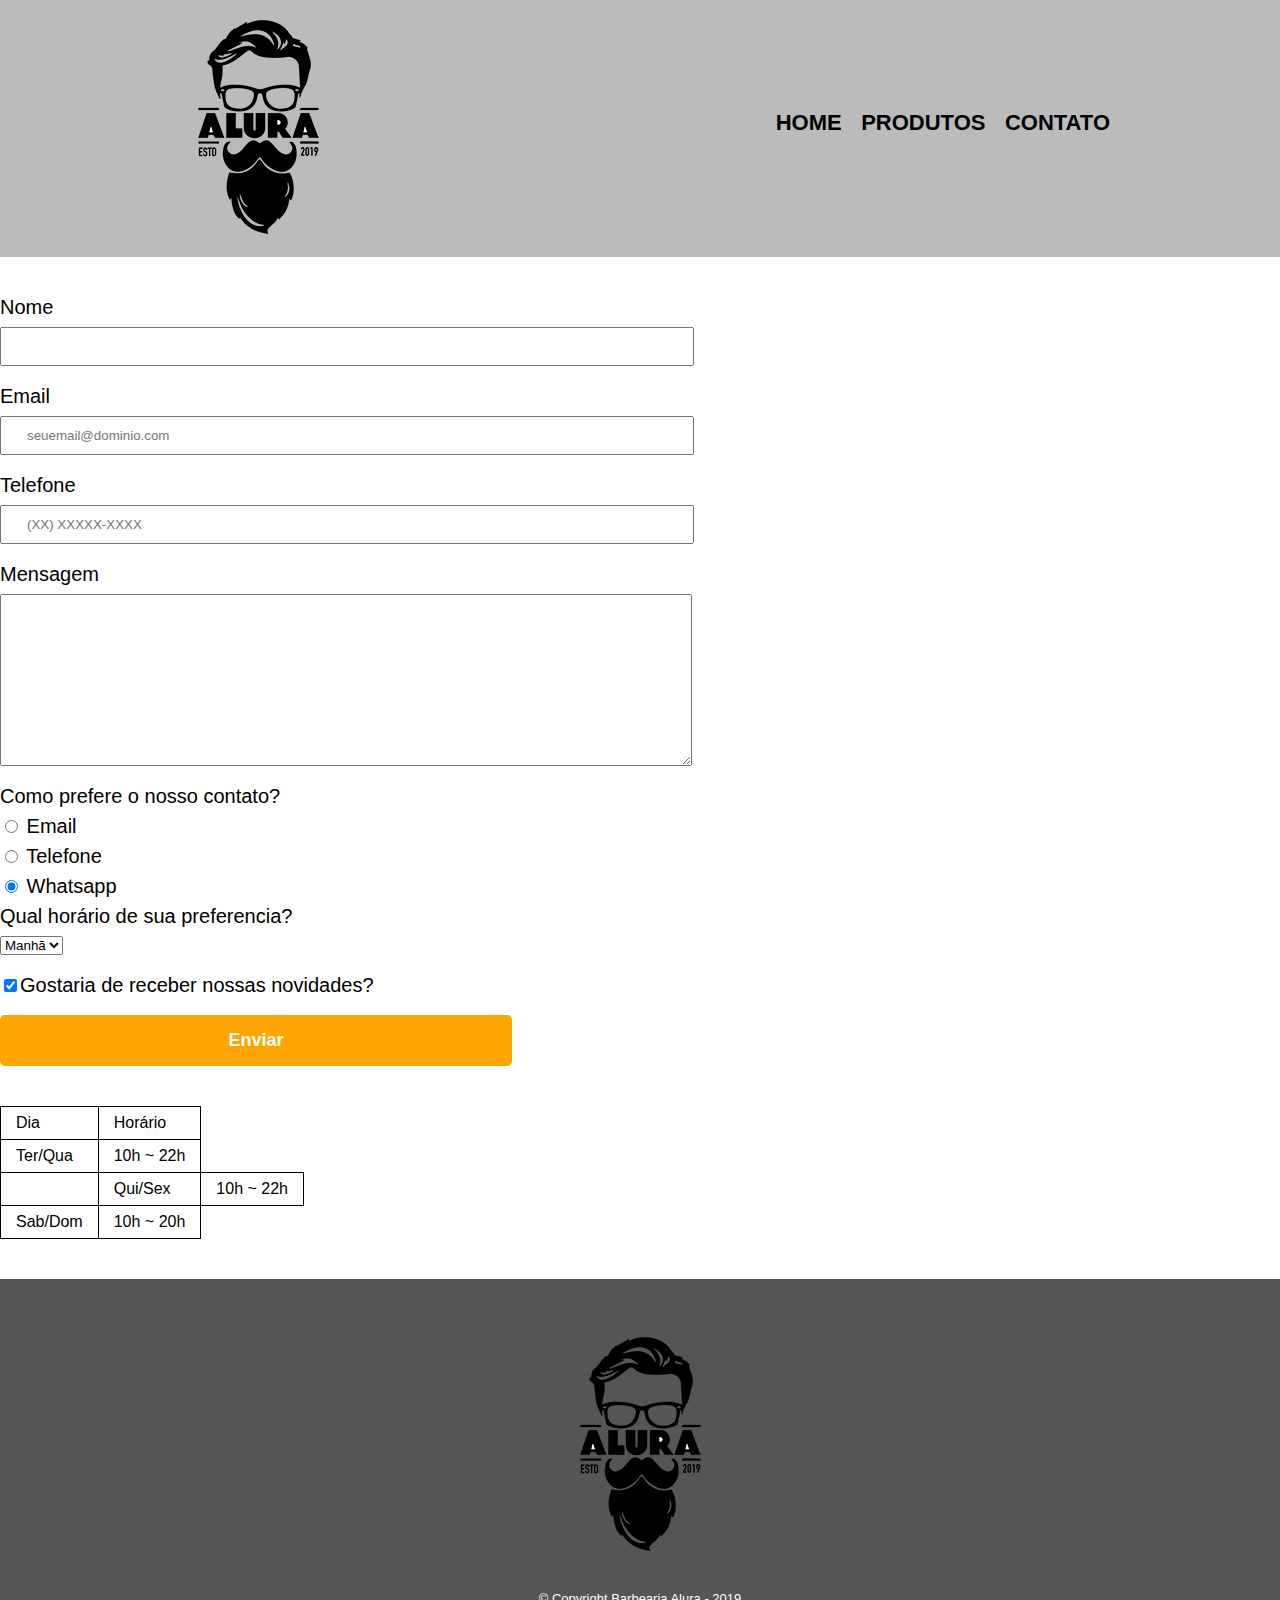
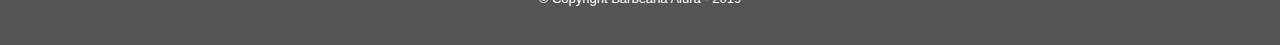
==== contato.html @ bae11625 "novidades para o final de semana" ====
<!DOCTYPE html>
<html>
    <head>
        <meta charset="UTF-8">
        <title>Contato - Barbearia Alura</title>

        <link rel="stylesheet" href="css/reset.css">
        <link rel="stylesheet" href="css/style.css">
        <link rel="icon" type="image/png" href="images/icone.png">
    </head>
    <body>
        <header>
            <div class="caixa">
                <h1><img src="images/logo.png" alt="Logo da Barbearia Alura"></h1>

                <nav>
                    <ul>
                        <li><a href="index.html">Home</a></li>
                        <li><a href="produtos.html">Produtos</a></li>
                        <li><a href="contato.html">Contato</a></li>
                    </ul>
                </nav>
            </div>
        </header>

        <main>
            <form>
                <label for="Nome e sobrenome">Nome</label>
                <input type="text" id="Nome e sobrenome" class="input-padrao" required>

                <label for="Email">Email</label>
                <input type="email" id="Email" class="input-padrao" required placeholder="seuemail@dominio.com">

                <label for="Telefone">Telefone</label>
                <input type="tel" id="Telefone" class="input-padrao" required placeholder="(XX) XXXXX-XXXX">

                <label for="mensagem" >Mensagem</label>
                <textarea cols="70" rows="10" id="mensagem" class="input-padrao" required></textarea>

                <fieldset>
                    <legend>Como prefere o nosso contato?</legend>
                    <label for="radio-email"><input type="radio" name="contato" value="email" id="radio-email"> Email</label>
                    
                    <label for="radio-telefone"><input type="radio" name="contato" value="telefone" id="radio-telefone"> Telefone</label>
                    
                    <label for="radio-whatsapp"><input type="radio" name="contato" value="whatsapp" id="radio-whatsapp" checked> Whatsapp</label>
                </fieldset>

                <fieldset>
                <legend>Qual horário de sua preferencia?</legend>
                <select>
                    <option>Manhã</option>
                    <option>Tarde</option>
                    <option>Noite</option> 
                </select>
            </fieldset>
                
            <label class="checkbox"><input type="checkbox" checked>Gostaria de receber nossas novidades?</label>

            <input type="submit" value="Enviar" class="enviar">
            </form>     
            
            <table>
                <tr>
                    <td>Dia</td>
                    <td>Horário</td>
                </tr>
                <tr>
                        <td>Ter/Qua</td>
                        <td>10h ~ 22h</td>
                </tr>
                <td>
                        <td>Qui/Sex</td>
                        <td>10h ~ 22h</td>
                </tr>
                <tr>
                        <td>Sab/Dom</td>
                        <td>10h ~ 20h</td>
                </tr>
            </table>
        </main>

        <footer>
            <img src="images/logo.png" alt="Logo da Barbearia Alura">
            <p class="copyright">&copy; Copyright Barbearia Alura - 2019
        </footer>
    </body>
</html>
---- css/style.css ----
body {
    font-family: 'Montserrat', sans-serif;
}

header {
    background: #BBBBBB;
    padding: 2px 0;
}

.caixa {
    position: relative;
    width: 940px;
    margin: 0 auto;
}

nav {
    position: absolute;
    top: 110px;
    right: 0;
}

nav li {
    display: inline;
    margin: 0 0 0 15px;
}

nav a {
    text-transform: uppercase;
    color: #000000;
    font-weight: bold;
    font-size: 22px;
    text-decoration: none;
}

nav a:hover {
    color: #C78C19;
    text-decoration: underline;
}

.produtos {
    width: 940px;
    margin: 0 auto;
    padding: 50px 0;
}

.produtos li {
    display: inline-block;
    text-align: center;
    width: 30%;
    vertical-align: top;
    margin: 0 1%;
    padding: 30px 20px;
    box-sizing: border-box;
    border: 2px solid #000000;
    border-radius: 10px;
}

.produtos li:hover {
    border-color: #C78C19;
}

.produtos li:active {
    border-color: #088C19;
}

.produtos li:hover h2 {
    font-size: 32px;
}

.produtos h2 {
    font-size: 30px;
    font-weight: bold;
}

.produto-descricao {
    font-size: 18px;
}

.produto-preco {
    font-size: 22px;
    font-weight: bold;
    margin-top: 10px;
}

footer {
    text-align: center;
    background: #555555;
    padding: 40px 0;
}

.copyright {
    color: #FFFFFF;
    font-size: 13px;
    margin: 20px 0 0;
}

main {

}

form {
    margin: 40px 0;
}

form label, form legend {
    display: block;
    font-size: 20px;
    margin: 0 0 10px;
}

.input-padrao {
    display: block;
    margin: 0 0 20px;
    padding: 10px 25px;
    width: 50%;
}

.checkbox {
    margin: 20px 0;
}

.enviar {
    width: 40%;
    padding: 15px 0;
    background-color: orange;
    color: white;
    font-weight: bold;
    font-size: 18px;
    border: none;
    border-radius: 5px;
    transition: 1s all;
    cursor: pointer;
}

.enviar:hover {
    background: darkorange;
    transform: scale(1.2);
}

table {
    margin: 20px 0 40px;
}

thead {
    background: #555555;
    color: white;
    font-weight: bold;
}

td, th {
    border: 1px solid #000000;
    padding: 8px 15px ;
}


/* css da página inicial */
.banner {
    width: 100%;
}

.titulo-principal {
    text-align: center;
    font-size: 2em;
    margin: 0 0 1em;
    clear: left;
}

.principal {
    padding: 3em 0;
    background: #FEFEFE;
    width: 940px
    margin: 0 auto;
}

.principal p {
    margin: 0 0 1em;
}

.principal strong {
    font-weight: bold;
}

.principal em {
    font-style: italic;
}

.utensilios {
    width: 150px;
    float: left;
    margin: 0 20px 20px 0;
}

.mapa {
    padding: 3em 0;
    background: linear-gradient(#FEFEFE, #888888);
}

.mapa-conteudo {
    width: 940px;
    margin: 0 auto;
}

.mapa p {
    margin: 0 0 2em;
    text-align: center;
}

.beneficios {
    padding: 3em 0;
    background: #888888;
}

.conteudo-beneficios {
    width: 640px;
    margin: 0 auto;
}

.lista-beneficios {
    width: 40%;
    display: inline-block;
    vertical-align: top;
}

.itens {
line-height: 1.5;
}

.itens:first-child {
    font-weight: bold;
}

.itens:before {
    content: "★"
}

.imagem-beneficios {
    width: 60%;
    opacity: 1;
    transition: 400ms;
    box-shadow: 10px 10px 10px 0 #000000;
}

.imagem-beneficios:hover {
    opacity: 0.3;
}

.video {
    width: 560px;
    margin: 1em auto;
}

@media screen and (max-width: 480px) {
    .caixa, .principal, .conteudo-beneficios, .mapa-conteudo, .video {
        width: auto;
    }

    h1 {
        text-align: center;
    }

    nav {
        position: static;
    }

    .lista-beneficios, .imagem-beneficios {
        width: 100%
    }
}
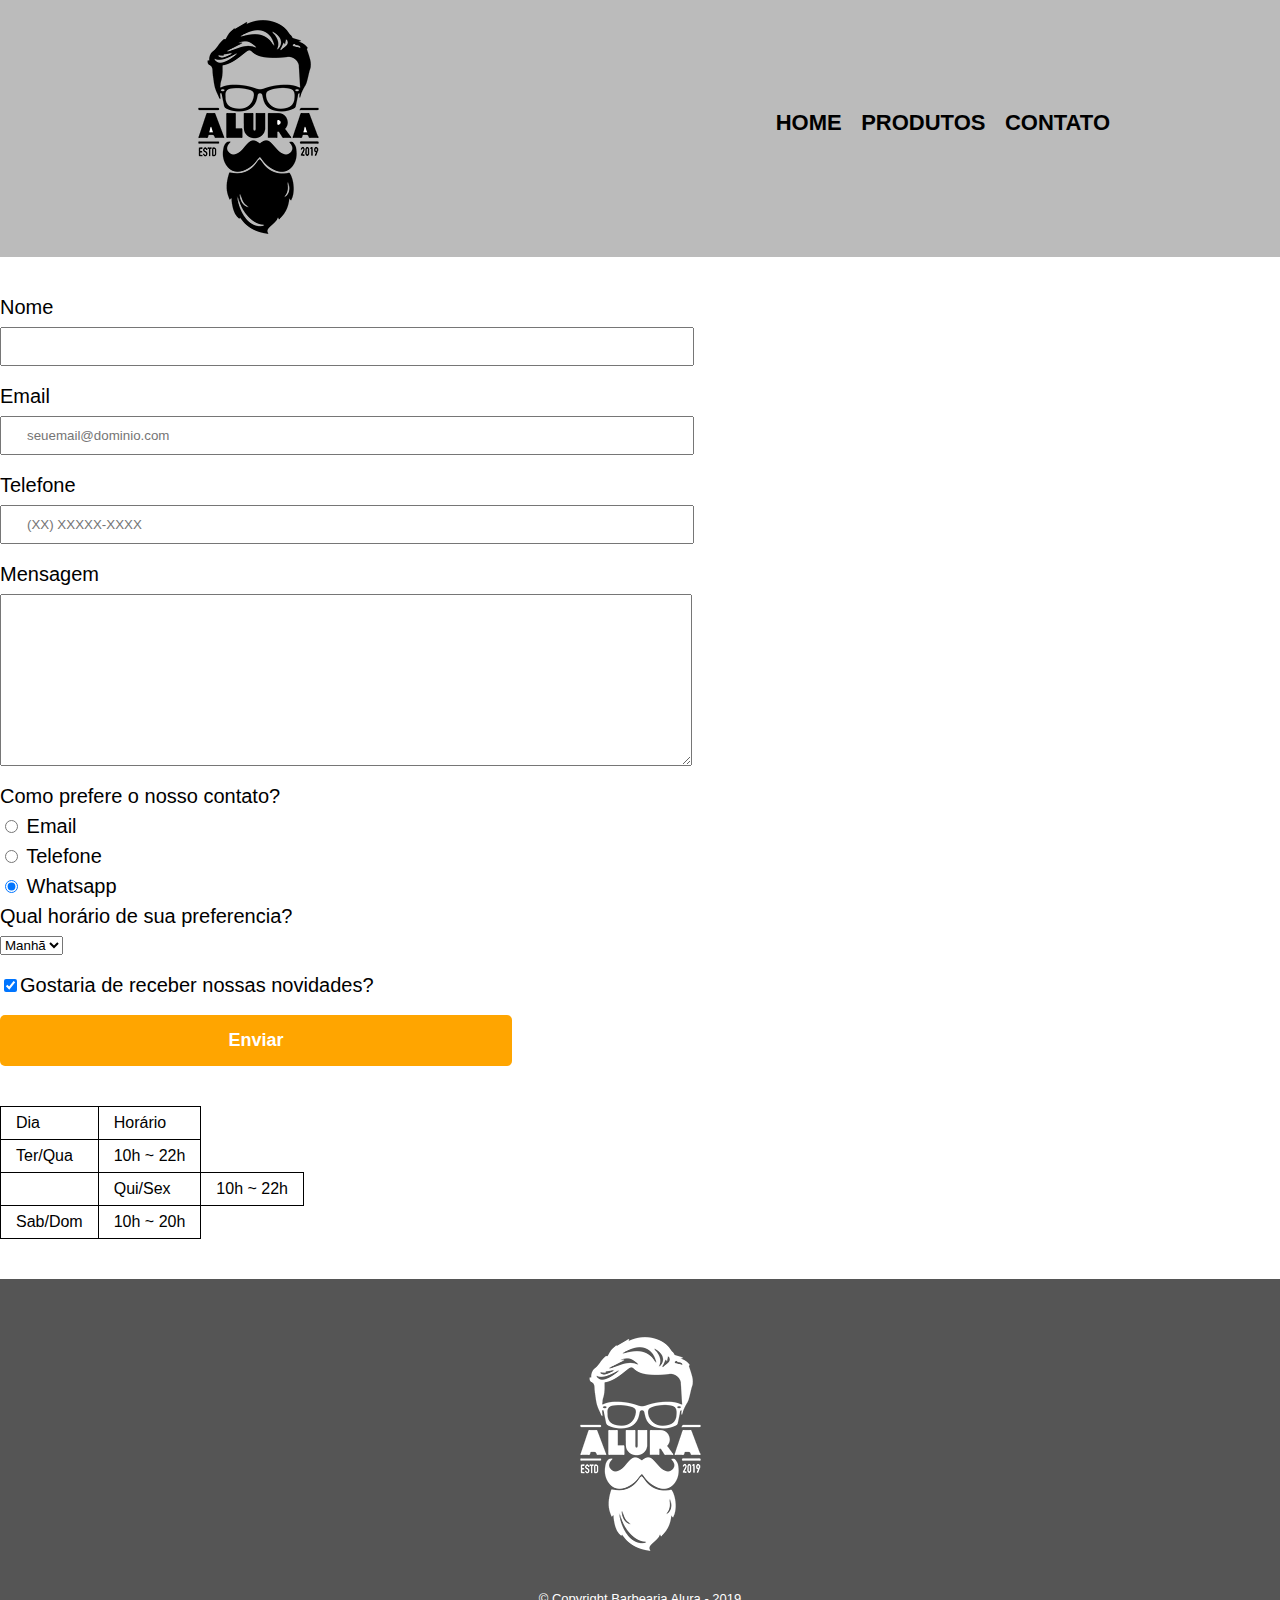
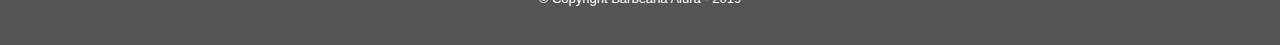
==== commit f38c0797: "logo branco no rodape em contato" ====
--- a/contato.html
+++ b/contato.html
@@ -81,7 +81,7 @@
         </main>
 
         <footer>
-            <img src="images/logo.png" alt="Logo da Barbearia Alura">
+            <img src="images/logo-branco.png" alt="Logo da Barbearia Alura">
             <p class="copyright">&copy; Copyright Barbearia Alura - 2019
         </footer>
     </body>
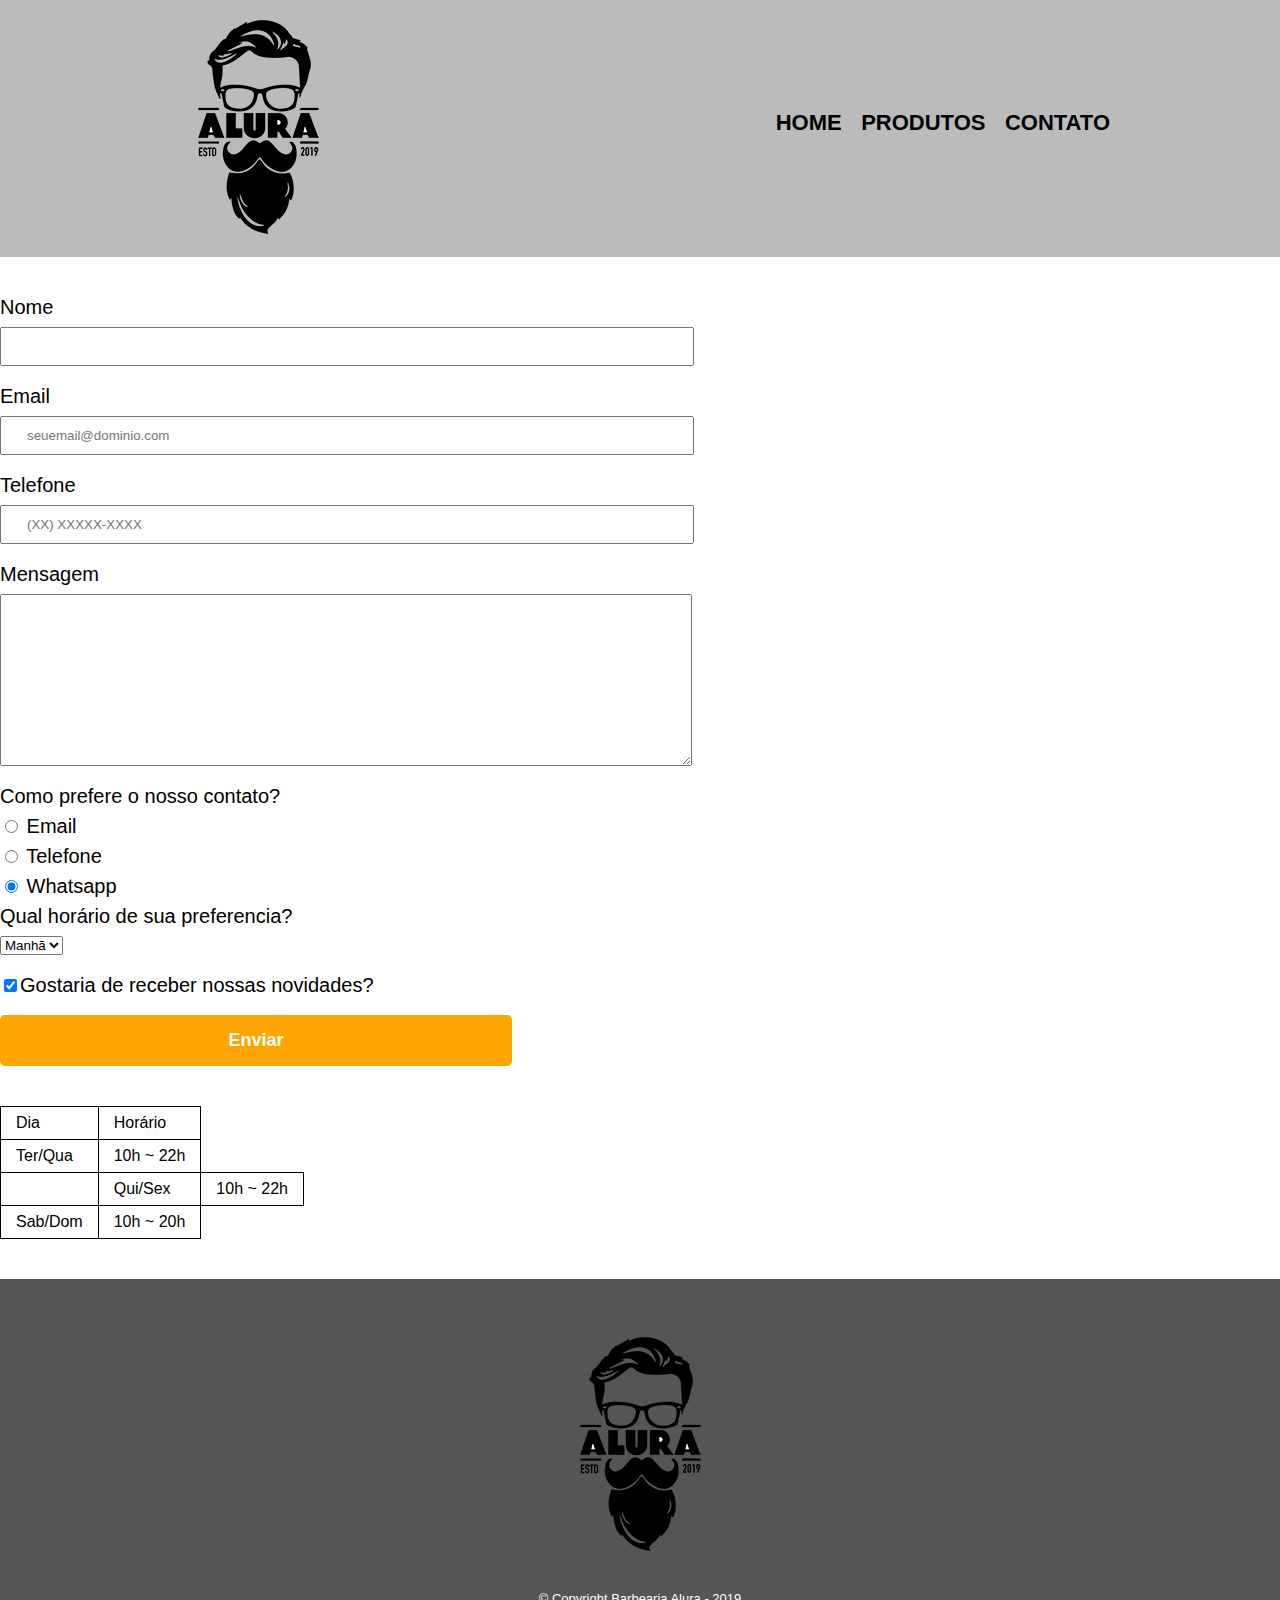
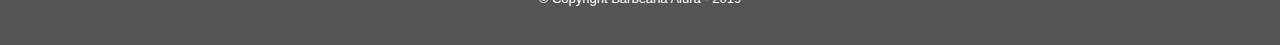
==== commit 1958f26a: "alteração na cor da logo do rodape em contato" ====
--- a/contato.html
+++ b/contato.html
@@ -81,7 +81,7 @@
         </main>
 
         <footer>
-            <img src="images/logo-branco.png" alt="Logo da Barbearia Alura">
+            <img src="images/logo.png" alt="Logo da Barbearia Alura">
             <p class="copyright">&copy; Copyright Barbearia Alura - 2019
         </footer>
     </body>
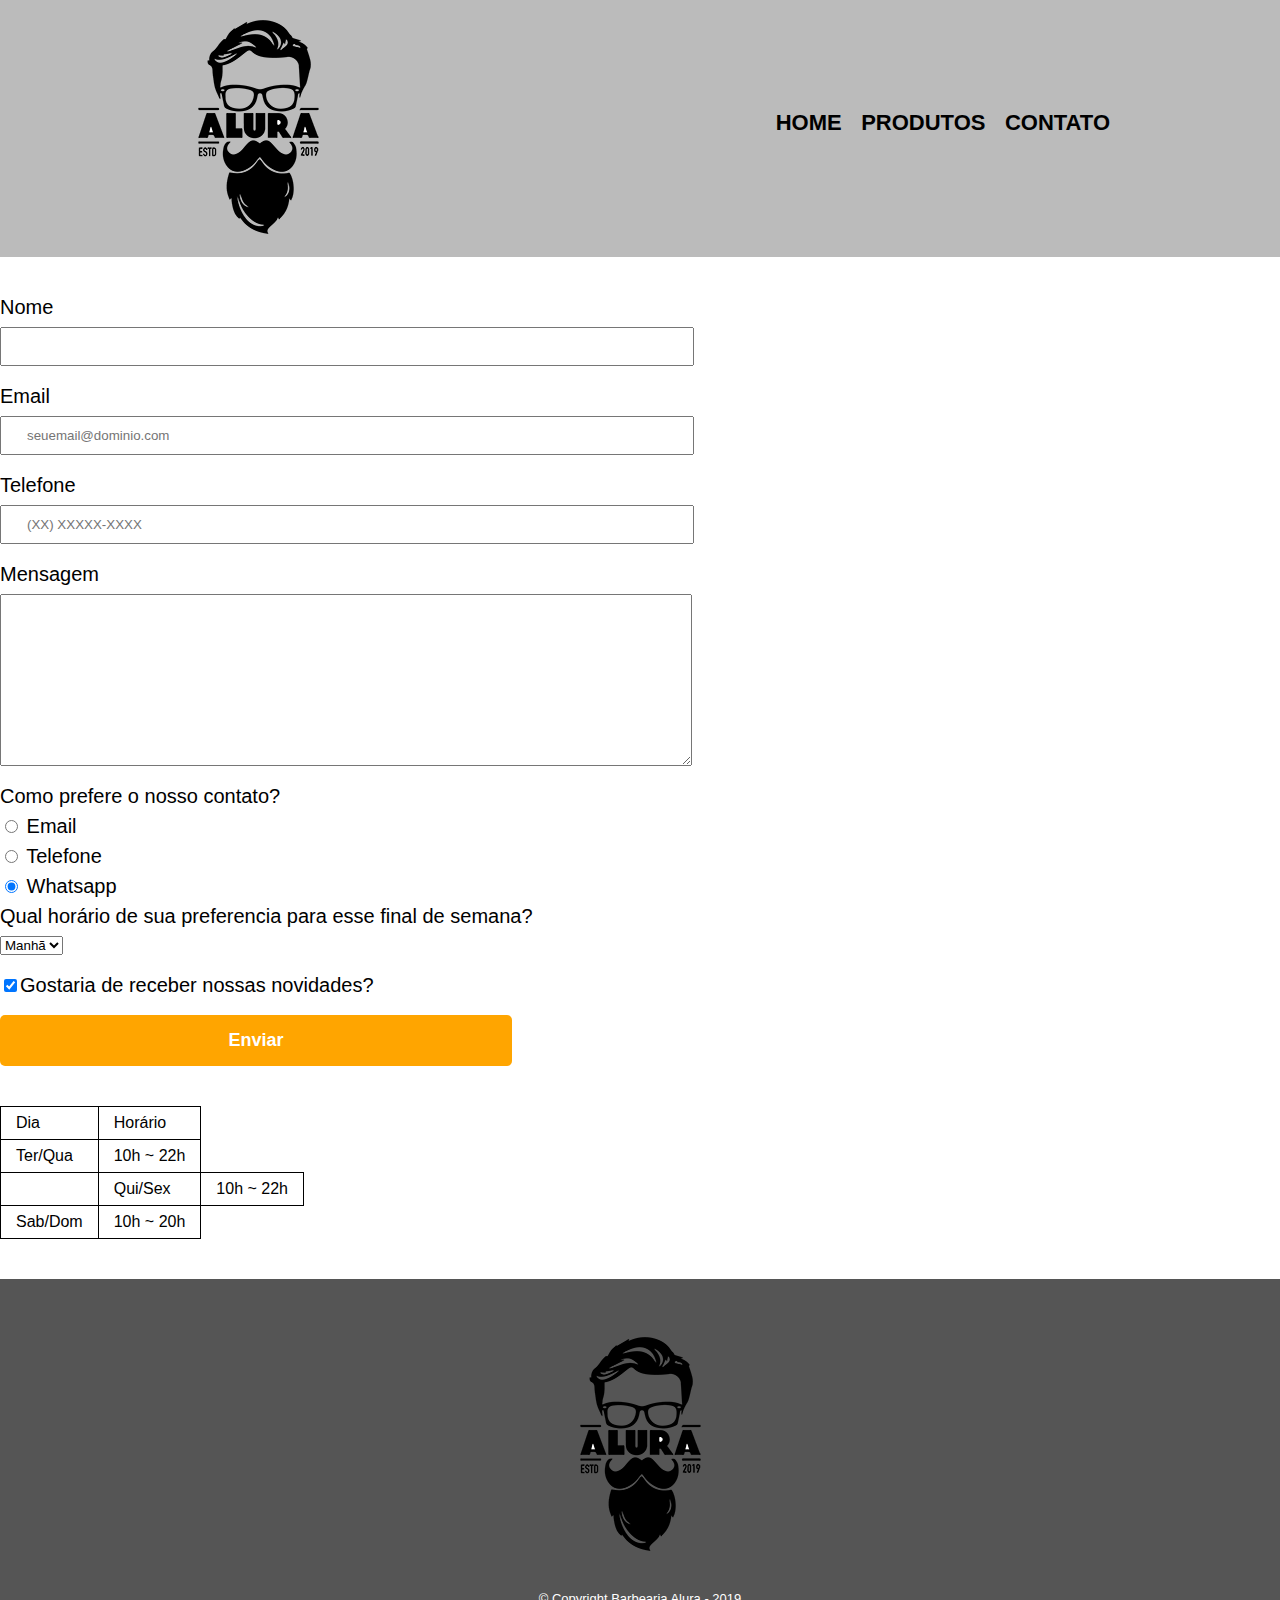
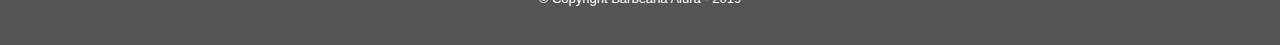
==== commit abf683b4: "promo final de semana em contato" ====
--- a/contato.html
+++ b/contato.html
@@ -47,7 +47,7 @@
                 </fieldset>
 
                 <fieldset>
-                <legend>Qual horário de sua preferencia?</legend>
+                <legend>Qual horário de sua preferencia para esse final de semana?</legend>
                 <select>
                     <option>Manhã</option>
                     <option>Tarde</option>
--- a/css/style.css
+++ b/css/style.css
@@ -73,11 +73,11 @@
 }
 
 .produto-descricao {
-    font-size: 18px;
+    font-size: 24px;
 }
 
 .produto-preco {
-    font-size: 22px;
+    font-size: 20px;
     font-weight: bold;
     margin-top: 10px;
 }
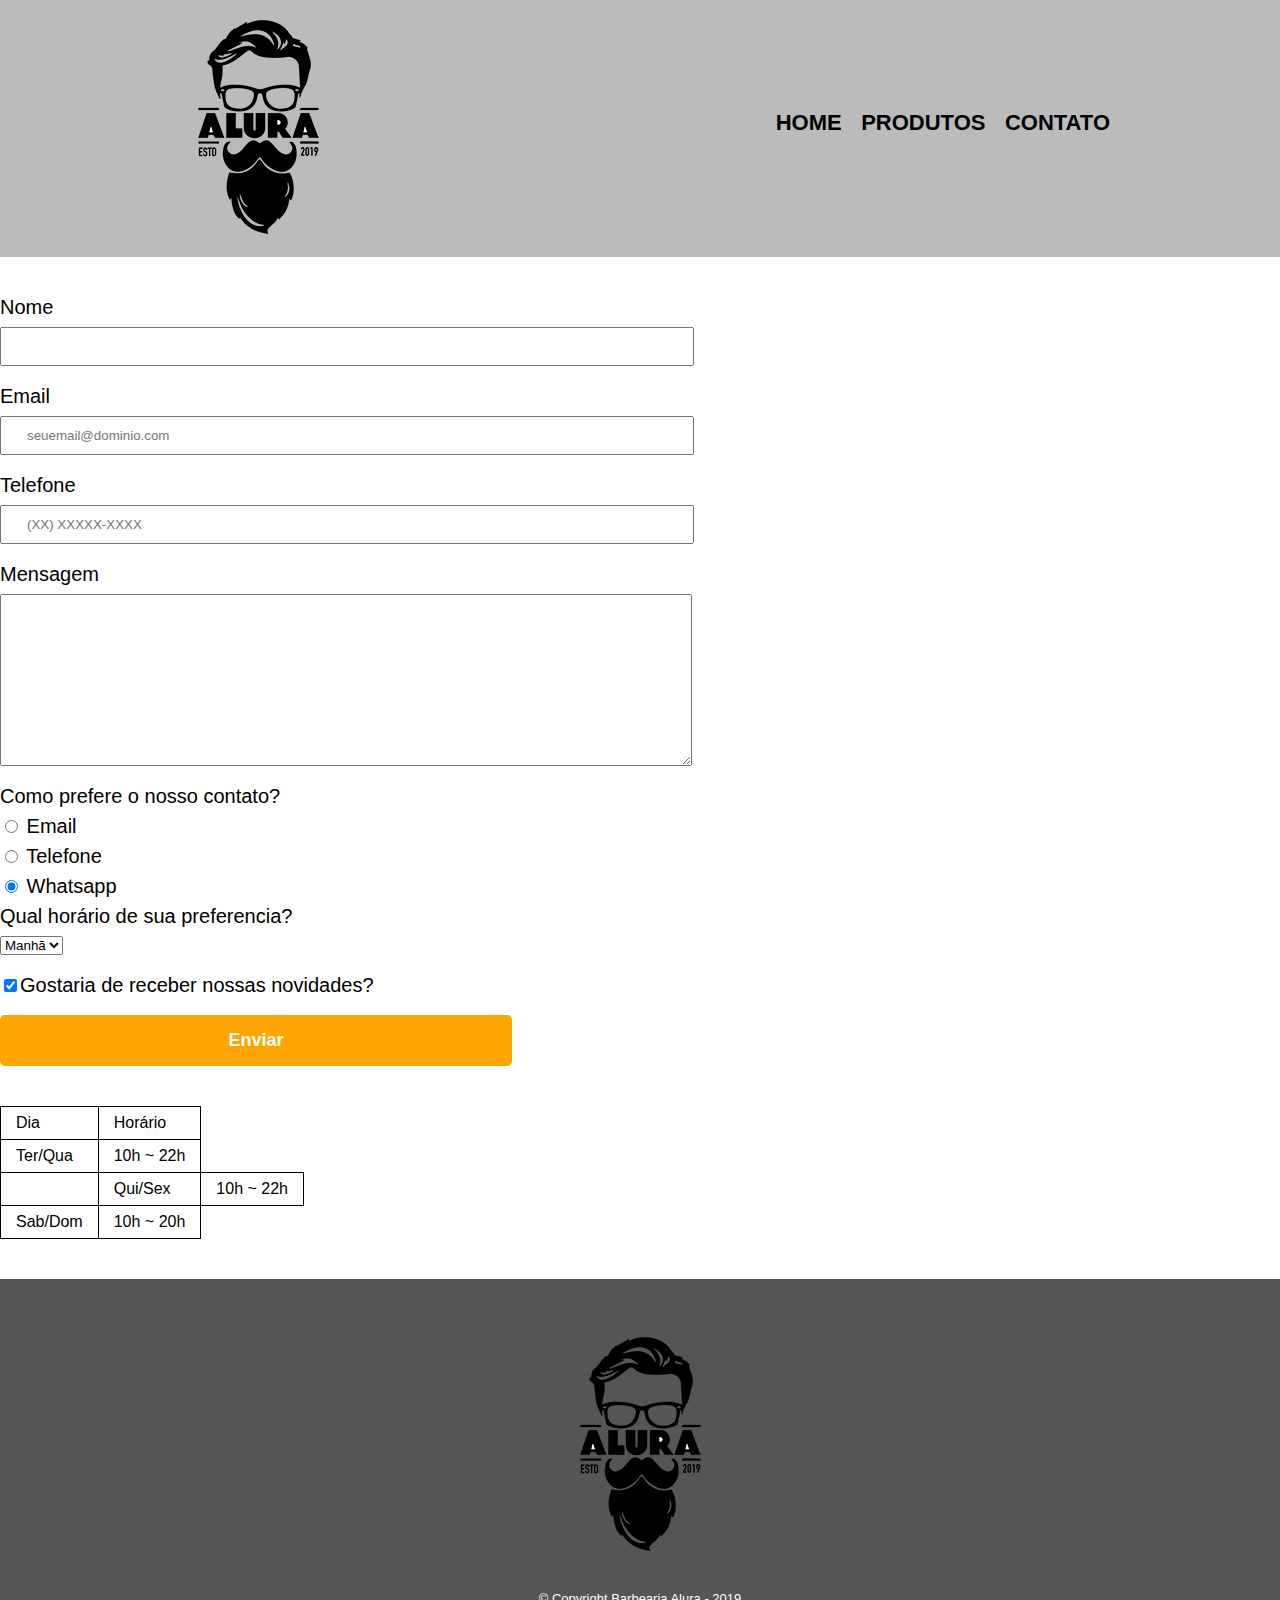
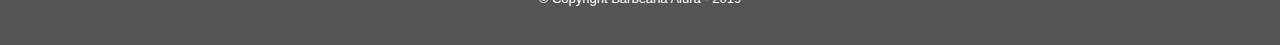
==== commit 150ffb2e: "retirada o termo final de semana em contato" ====
--- a/contato.html
+++ b/contato.html
@@ -47,7 +47,7 @@
                 </fieldset>
 
                 <fieldset>
-                <legend>Qual horário de sua preferencia para esse final de semana?</legend>
+                <legend>Qual horário de sua preferencia?</legend>
                 <select>
                     <option>Manhã</option>
                     <option>Tarde</option>
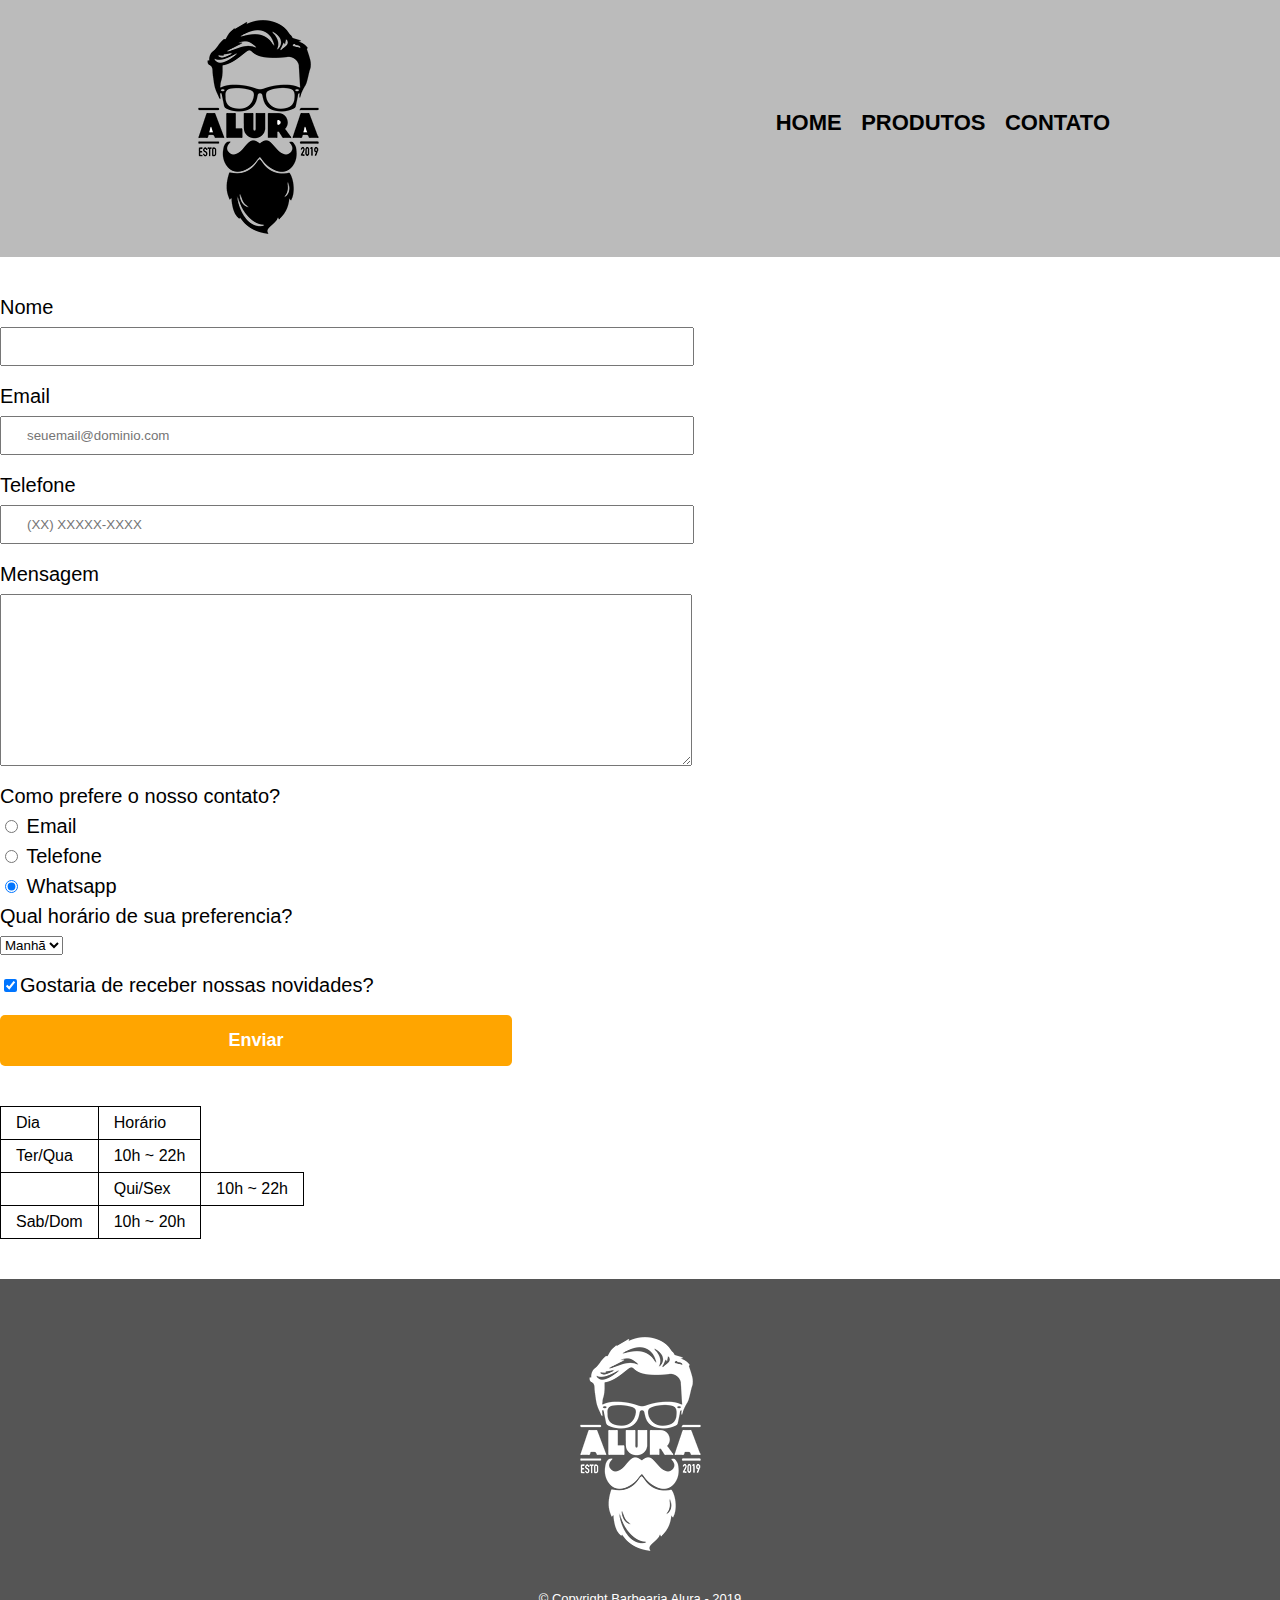
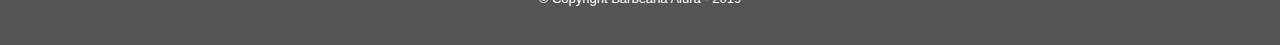
==== commit 5e11a201: "logo branco rodape em contato" ====
--- a/contato.html
+++ b/contato.html
@@ -81,7 +81,7 @@
         </main>
 
         <footer>
-            <img src="images/logo.png" alt="Logo da Barbearia Alura">
+            <img src="images/logo-branco.png" alt="Logo da Barbearia Alura">
             <p class="copyright">&copy; Copyright Barbearia Alura - 2019
         </footer>
     </body>
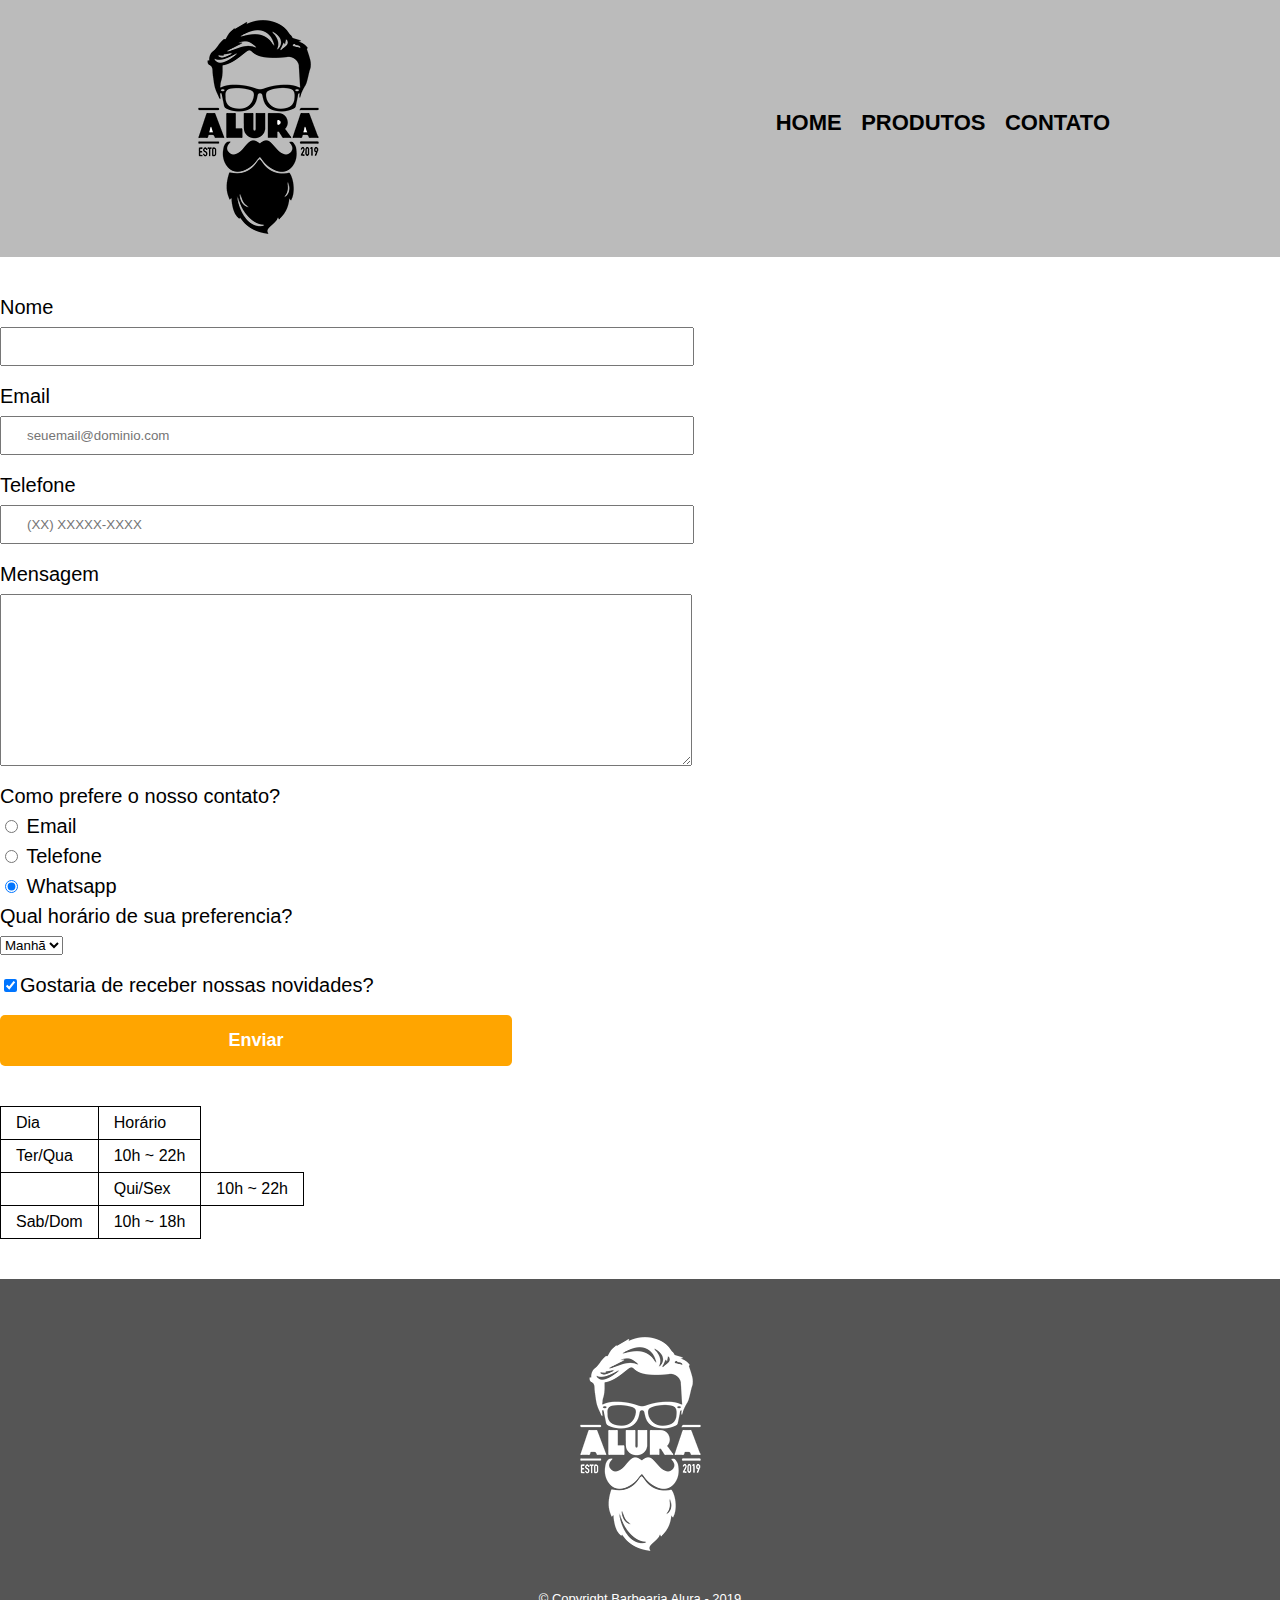
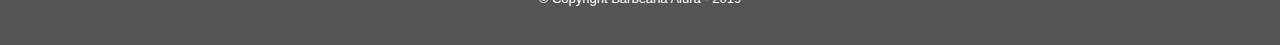
==== commit 930b8107: "alteração no horario de funcionamento do sabado e domingo" ====
--- a/contato.html
+++ b/contato.html
@@ -75,7 +75,7 @@
                 </tr>
                 <tr>
                         <td>Sab/Dom</td>
-                        <td>10h ~ 20h</td>
+                        <td>10h ~ 18h</td>
                 </tr>
             </table>
         </main>
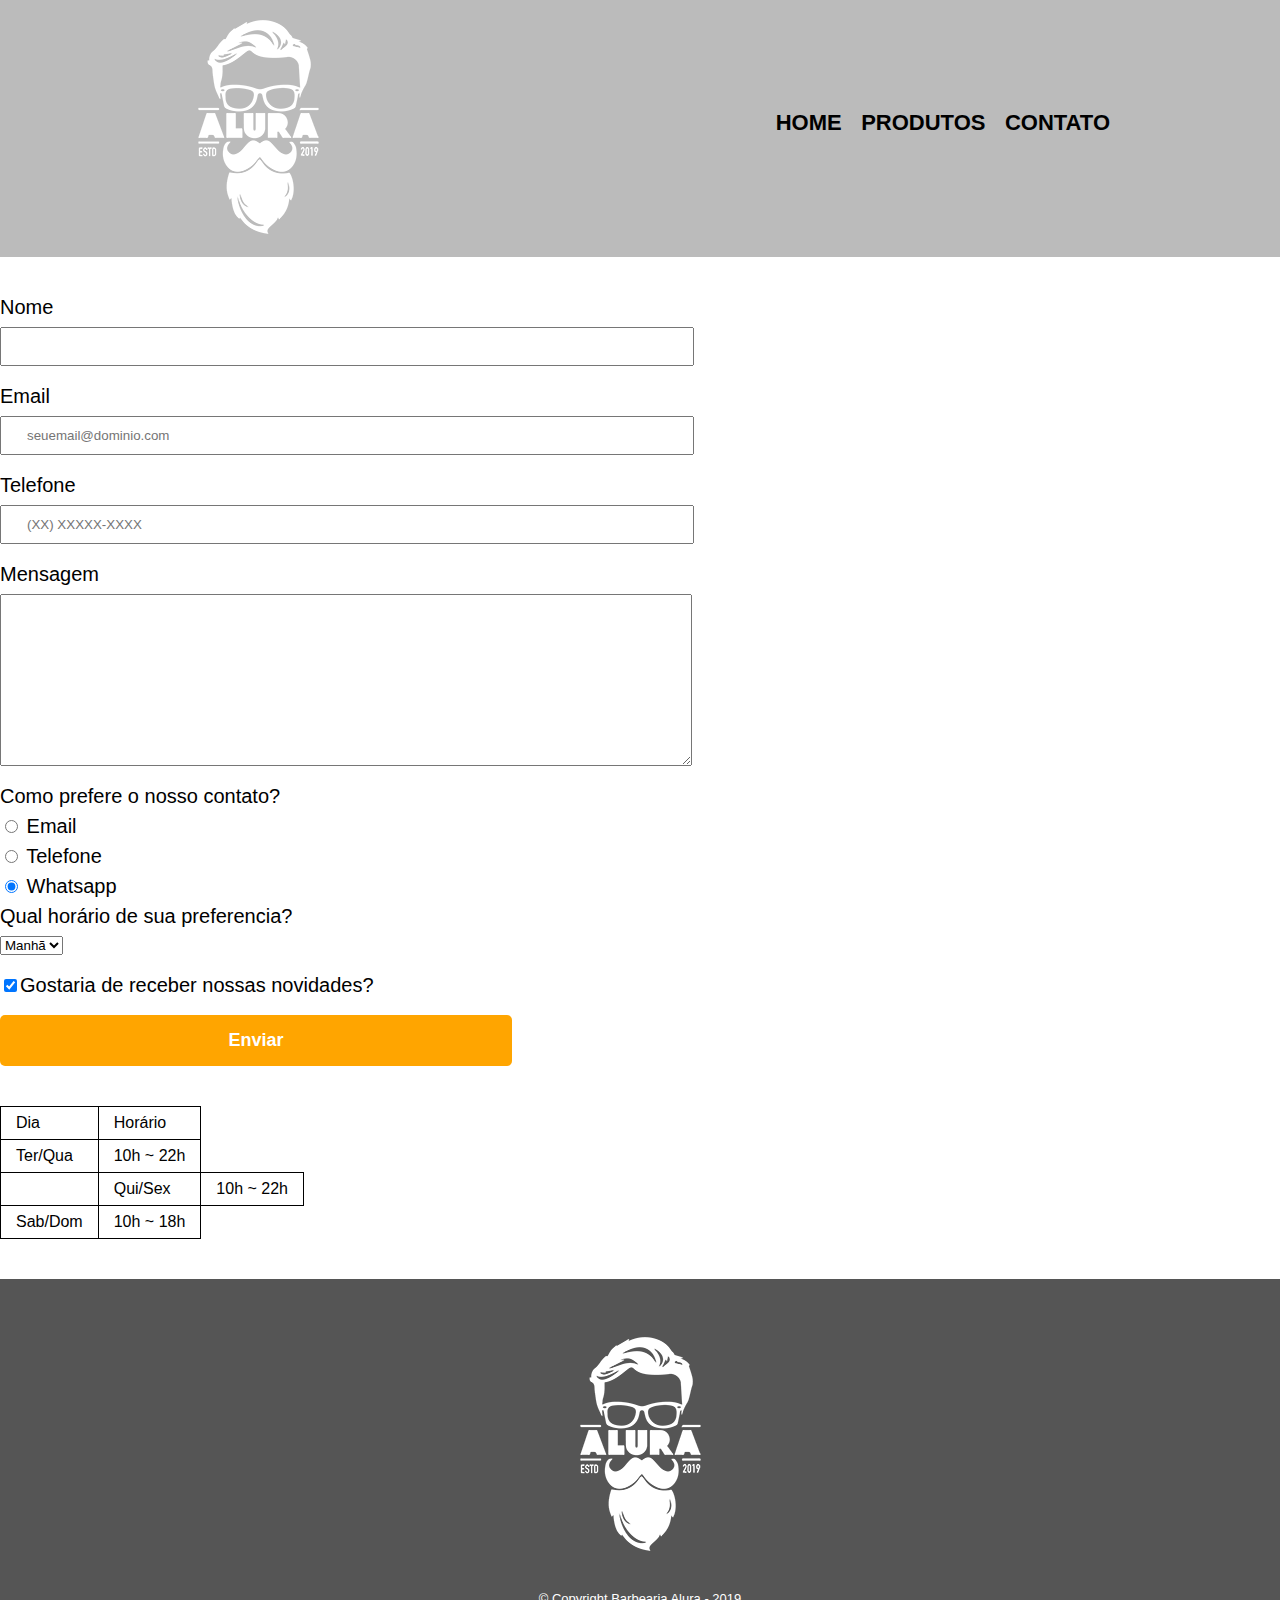
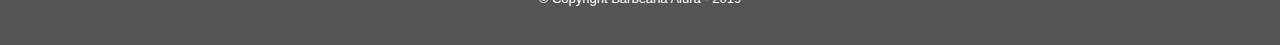
==== commit 1969d406: "logo branco no topo em contato" ====
--- a/contato.html
+++ b/contato.html
@@ -11,7 +11,7 @@
     <body>
         <header>
             <div class="caixa">
-                <h1><img src="images/logo.png" alt="Logo da Barbearia Alura"></h1>
+                <h1><img src="images/logo-branco.png" alt="Logo da Barbearia Alura"></h1>
 
                 <nav>
                     <ul>
